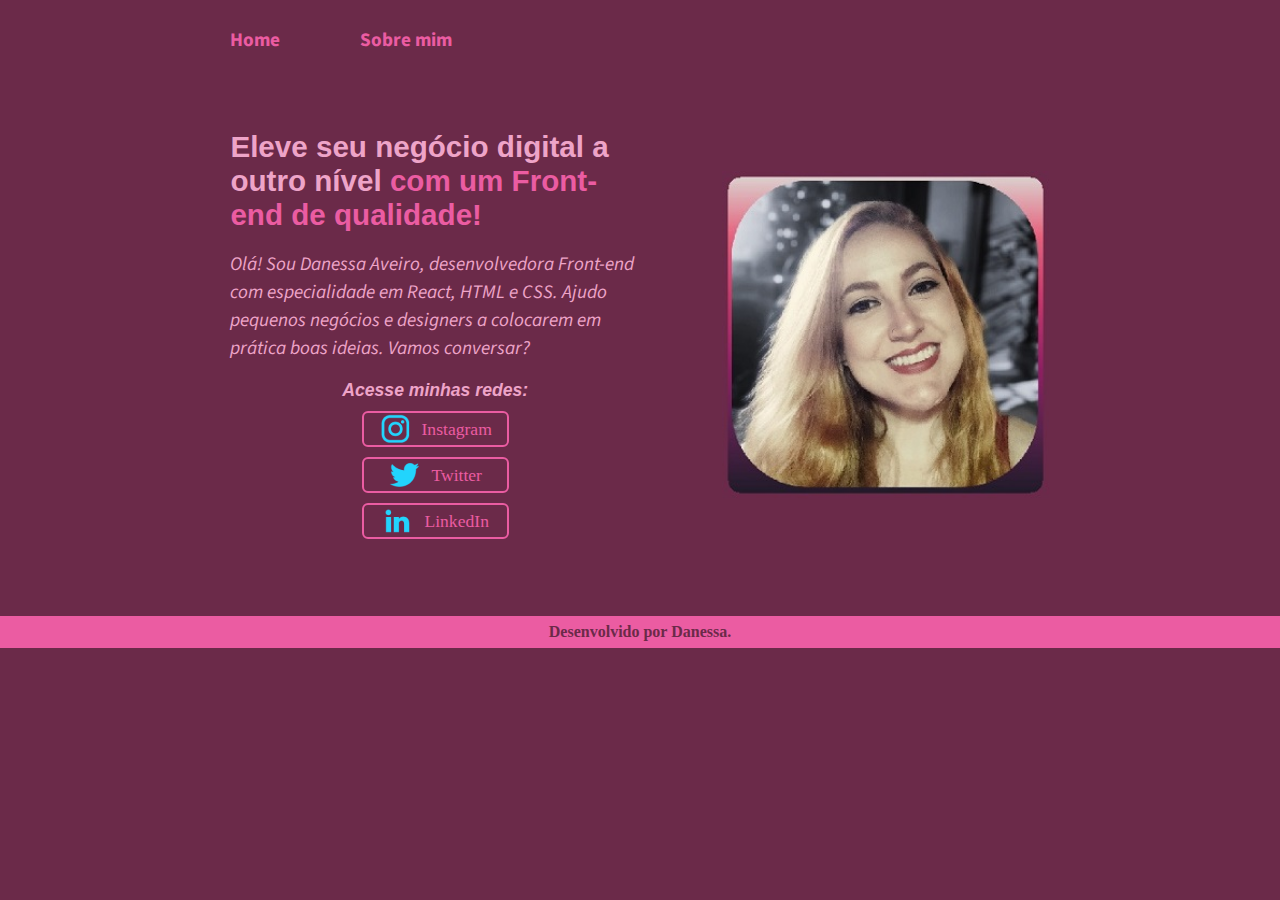
==== index.html @ eac7147e "Add files via upload" ====
<!DOCTYPE html>
<html lang="pt-br">
<head>
    <meta charset="UTF-8">
    <meta http-equiv="X-UA-Compatible" content="IE=edge">
    <meta name="viewport" content="width=device-width, initial-scale=1.0">
    <title>Portifólio</title>
</head>
<body>
    <header class="cabecalho">
        <nav class="cabecalho__menu">
            <a class="cabecalho__menu__link" href="index.html">Home</a>
            <a class="cabecalho__menu__link" href="about.html">Sobre mim</a>
        </nav>
    </header>
    <main class="apresentacao">
        <section class="apresentacao__conteudo">
            <h1 class="apresentacao__conteudo__titulo">Eleve seu negócio digital a outro nível <strong class="titulo-destaque">com um Front-end de qualidade!</strong></h1>
            <p class="apresentacao__conteudo__paragrafo">Olá! Sou Danessa Aveiro, desenvolvedora Front-end com especialidade em React, HTML e CSS. Ajudo pequenos negócios e designers a colocarem em prática boas ideias. Vamos conversar?</p>
            <div class="apresentacao__links">
                <h2 class="apresentacao__links__texto">Acesse minhas redes:</h2>
                <a class="apresentacao__links__link" href="https://instagram.com/danessaveiro">
                    <img src="./assets/instagram.png">
                    Instagram
                </a>
                <a class="apresentacao__links__link" href="https://twitter.com/danessaveiro?t=iIECOi7jJnZVIrYKqgnL1A&s=09">
                    <img src="./assets/twitter.png" alt Twitter>
                    Twitter
                </a>
                <a class="apresentacao__links__link" href="https://www.linkedin.com/in/danessa-aveiro-84b561278">
                    <img src="./assets/linkedin.png" alt LinkedIn>
                    LinkedIn
                </a>
            </div>
        </section> 
        <img class="apresentacao__imagem" src="./assets/danessa.jpeg" alt Danessa Aveiro>
        <link rel="stylesheet" href="./styles/style.css">
    </main>
    <footer class="rodape">
        <p>Desenvolvido por Danessa.</p>
    </footer>
</body>
</html>
---- styles/style.css ----
@import url('https://fonts.googleapis.com/css2?family= Source+Sans+Pro:ital,wght@1,300família = Heebo &família= Fonte+Sans+Pro:ital,wght@0,700;1,300 & =swap');

:root {
    --cor-roxo: #6B2A49;
    --cor-rosa: #EB5CA2;
    --cor-rosa-claro: #EEA4C8;

    --fonte-primaria: 'Heebo', sans-serif;
    --fonte-secundaria: 'Source Sans Pro', sans-serif;
}

* {
    margin: 0;
    padding: 0;
}

body {
    box-sizing: border-box;
    background-color: var(--cor-roxo);
    color: var(--cor-rosa-claro);
}

.cabecalho {
    padding: 2% 0% 0% 18%;
}

.cabecalho__menu {
    display: flex;
    gap: 80px;
}

.cabecalho__menu__link {
    font-family: var(--fonte-secundaria);
    font-size: 1.2rem;
    text-decoration: none;
    color: var(--cor-rosa);
    font-weight: bold;
}

.apresentacao {
    padding: 6% 18%;
    display: flex;
    align-items: center;
    justify-content: space-between;
    gap: 60px;
}

.apresentacao__conteudo {
    width: 50%;
    display: flex;
    flex-direction: column;
    gap: 18px;
}

.apresentacao__conteudo__titulo {
    font-size: 1.85rem;
    font-family: var(--fonte-primaria);
}

.titulo-destaque {
    color: var(--cor-rosa);
}

.apresentacao__conteudo__paragrafo {
    font-size: 1.2rem;
    font-family: var(--fonte-secundaria);
    font-style: oblique;
}

.apresentacao__links {
    display: flex;
    flex-direction: column;
    align-items: center;
    justify-content: space-between;
    gap: 10px;
}

.apresentacao__links__texto {
    font-family: var(--fonte-primaria);
    font-weight: 600;
    font-size: 1.1rem;
    font-style: oblique;
}

.apresentacao__links__link {
    display: flex;
    align-items: center;
    justify-content: center;
    gap: 10px;
    width: 35%;
    height: 15%;
    border: 2px solid var(--cor-rosa);
    border-radius: 6px;
    text-align: center;
    font-size: 1.1rem;
    font-family: var(--fonte-secundaria)
    padding-top: 2px;
    text-decoration: none;
    color: var(--cor-rosa);
    font-weight: 500;
}

.apresentacao__links__link:hover {
    background-color: var(--cor-rosa);
    color: var(--cor-roxo);
}

.apresentacao__imagem {
    width: 40%;
}

.rodape {
    color:var(--cor-roxo);
    background-color: var(--cor-rosa);
    padding: 7px;
    text-align: center;
    font-family: var(--fonte-secundaria)
    font-size: 0.8rem;
    font-weight: bold;
}

@media (max-width: 1200px) {
    .cabecalho {
        padding: 5% 0% 0% 0%;
    }

    .cabecalho__menu {
        justify-content: center;
    }

    .apresentacao {
        flex-direction: column-reverse;
        padding: 12% 5%;
    }

    .apresentacao__conteudo {
        width: auto;
        gap: 25px;
    }

    .apresentacao__links {
        gap: 15px;
        padding-top: 1rem;
    }
}
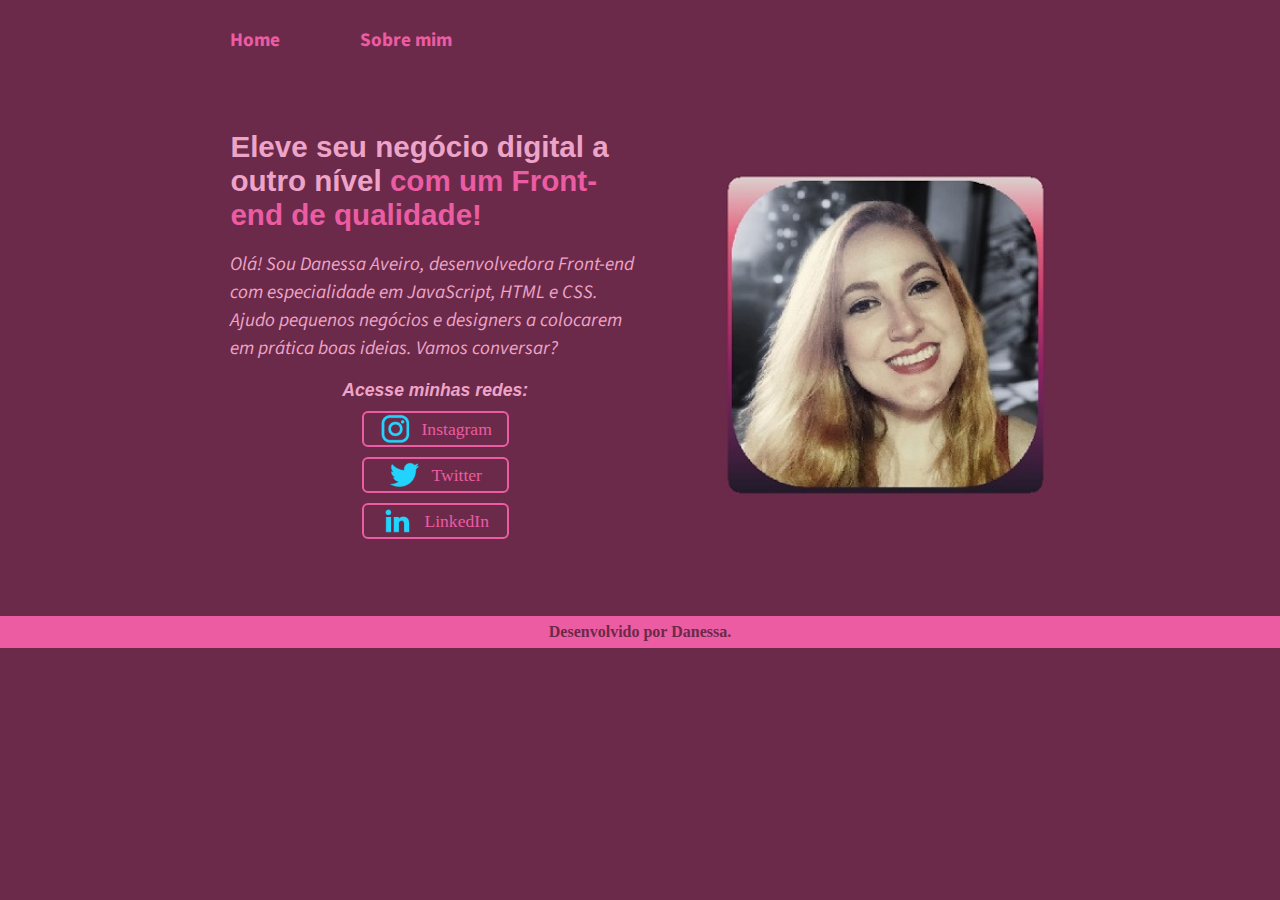
==== commit 22e318a4: "revisão index" ====
--- a/index.html
+++ b/index.html
@@ -16,7 +16,7 @@
     <main class="apresentacao">
         <section class="apresentacao__conteudo">
             <h1 class="apresentacao__conteudo__titulo">Eleve seu negócio digital a outro nível <strong class="titulo-destaque">com um Front-end de qualidade!</strong></h1>
-            <p class="apresentacao__conteudo__paragrafo">Olá! Sou Danessa Aveiro, desenvolvedora Front-end com especialidade em React, HTML e CSS. Ajudo pequenos negócios e designers a colocarem em prática boas ideias. Vamos conversar?</p>
+            <p class="apresentacao__conteudo__paragrafo">Olá! Sou Danessa Aveiro, desenvolvedora Front-end com especialidade em JavaScript, HTML e CSS. Ajudo pequenos negócios e designers a colocarem em prática boas ideias. Vamos conversar?</p>
             <div class="apresentacao__links">
                 <h2 class="apresentacao__links__texto">Acesse minhas redes:</h2>
                 <a class="apresentacao__links__link" href="https://instagram.com/danessaveiro">
@@ -40,4 +40,4 @@
         <p>Desenvolvido por Danessa.</p>
     </footer>
 </body>
-</html>+</html>
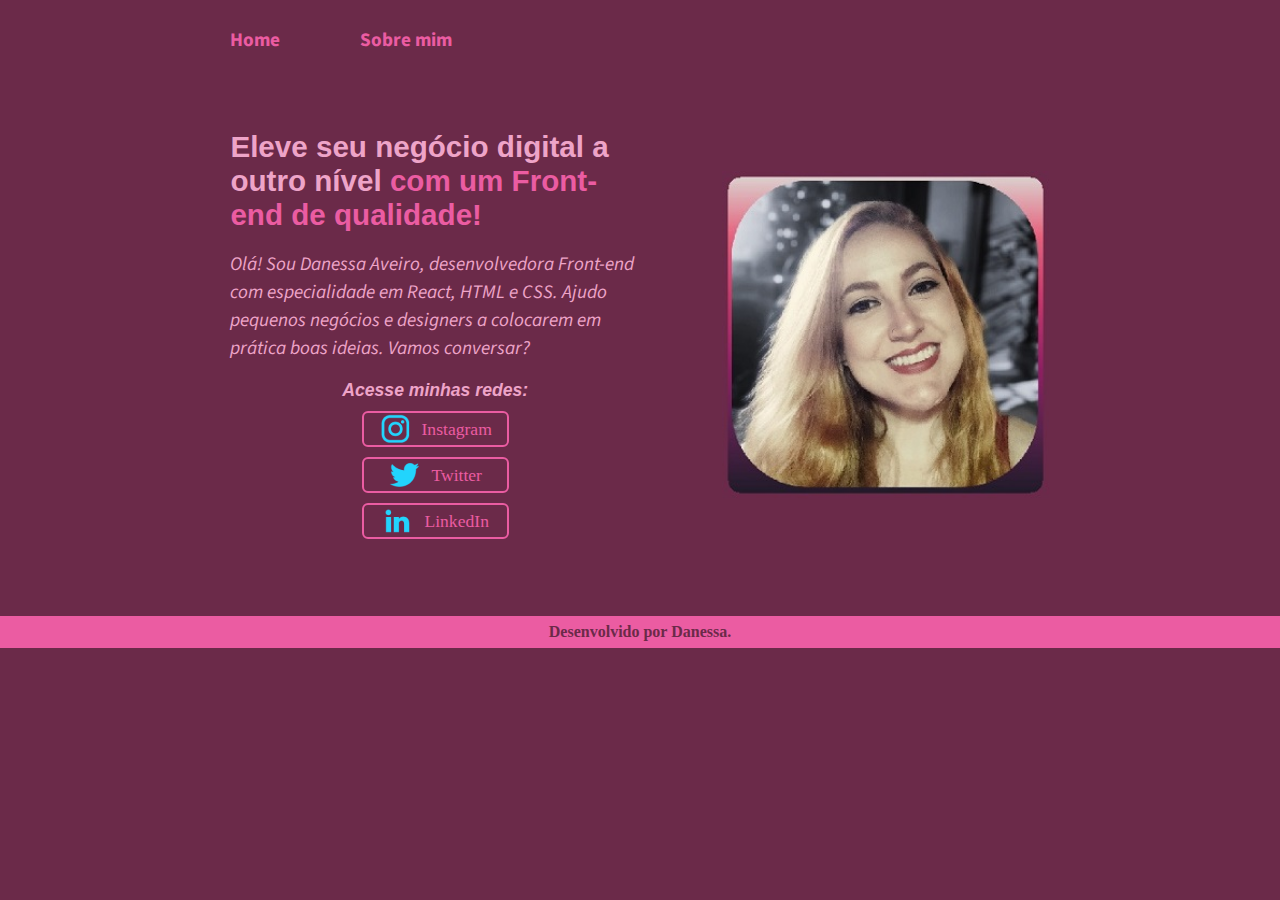
==== commit 55bd1790: "correção nome index" ====
--- a/index.html
+++ b/index.html
@@ -16,7 +16,7 @@
     <main class="apresentacao">
         <section class="apresentacao__conteudo">
             <h1 class="apresentacao__conteudo__titulo">Eleve seu negócio digital a outro nível <strong class="titulo-destaque">com um Front-end de qualidade!</strong></h1>
-            <p class="apresentacao__conteudo__paragrafo">Olá! Sou Danessa Aveiro, desenvolvedora Front-end com especialidade em JavaScript, HTML e CSS. Ajudo pequenos negócios e designers a colocarem em prática boas ideias. Vamos conversar?</p>
+            <p class="apresentacao__conteudo__paragrafo">Olá! Sou Danessa Aveiro, desenvolvedora Front-end com especialidade em React, HTML e CSS. Ajudo pequenos negócios e designers a colocarem em prática boas ideias. Vamos conversar?</p>
             <div class="apresentacao__links">
                 <h2 class="apresentacao__links__texto">Acesse minhas redes:</h2>
                 <a class="apresentacao__links__link" href="https://instagram.com/danessaveiro">
